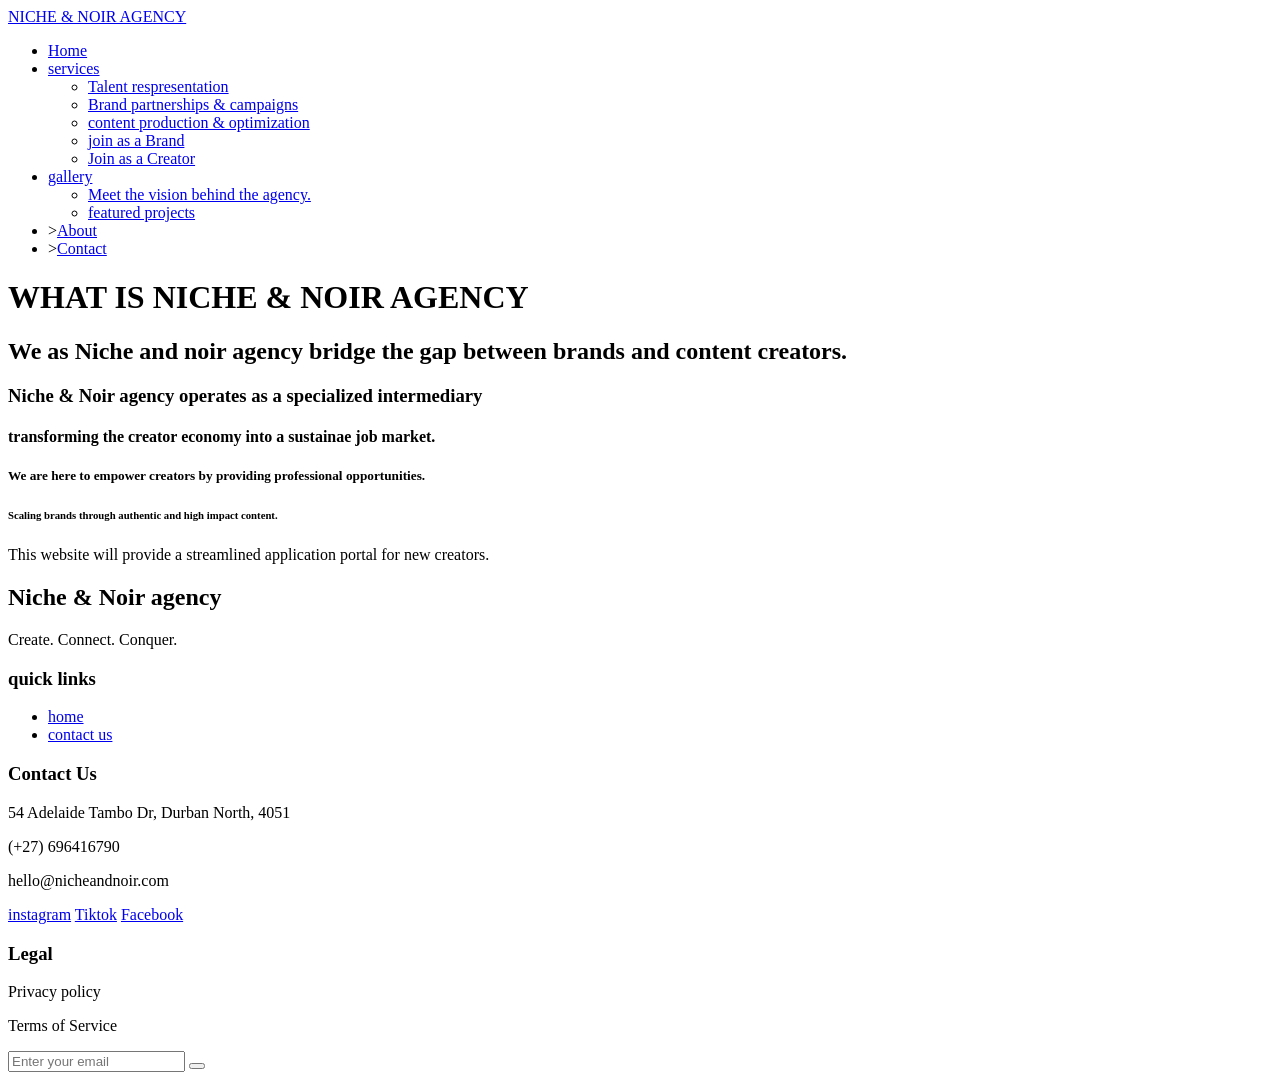
==== about.html @ 8cdb14ce "Add files via upload" ====
<!DOCTYPE html>
<html lang="en">

<head>
     <meta charset="UTF-8" />
    <meta name="viewport" content="width=device-width, initial-scale=1.0" />
     <link rel="stylesheet" href="./css/stylesheet.css">
    <title>NICHE & NOIR AGENCY</title>
    <link rel="stylesheet" href="./css/style.css">
    <link rel="icon" href="./Icon/icon.png">
</head>
<body>

    <!--Navigation starts-->
    <nav>
        <div class="navbar">
            <a href="#" class="logo">NICHE & NOIR AGENCY</a>

            <!--Hamburger menu -->
            <div class="hamburger" id="hamburger">
                <span></span>
                <span></span>
                <span></span>
            </div>

            <ul class="nav-links" id="navlinks">
                <li><a href="#">Home</a></li>

                <li>
                    <a href="#" class="submenu-toggle">services </a>
                    <ul class="submenu">
                        <li><a href="#">Talent respresentation</a></li>
                        <li><a href="#">Brand partnerships & campaigns</a></li>
                        <li><a href="#">content production & optimization</a></li>
                        <li><a href="#">join as a Brand</a></li>
                        <li><a href="#">Join as a Creator</a></li>
                    </ul>
                </li>

                <li>
                    <a href="#" class="submenu-toggle">gallery </a>
                    <ul class="submenu">
                        <li><a href="#">Meet the vision behind the agency.</a></li>
                        <li><a href="#">featured projects</a></li>

                    </ul>
                </li>
                <li>><a href="./About.html">About</a></li>
                <li>><a href="./Contact.html">Contact</a></li>
            </ul>
        </div>
    </nav>
    <!--Navigation Ends-->


    <h1>WHAT IS NICHE & NOIR AGENCY</h1>
    <h2>We as Niche and noir agency bridge the gap between brands and content creators.</h2>
    <h3>Niche & Noir agency operates as a specialized intermediary</h3>
    <h4>transforming the creator economy into a sustainae job market.</h4>
    <h5>We are here to empower creators by providing professional opportunities.</h5>
    <h6>Scaling brands through authentic and high impact content.</h6>


    <p>This website will provide a streamlined application portal for new creators.
    </p>
</body>

<footer>
    <div class="footer-logo">
        <h2>Niche & Noir agency</h2>
        <p>Create. Connect. Conquer.</p>
    </div>

    <div class="footer-links">
        <h3>quick links</h3>
        <ul>
            <li><a href="#">home</a></li>
            <li><a href="#">contact us</a></li>
        </ul>
    </div>

    <div class="footer-contact">
        <h3>Contact Us</h3>
        <p> 54 Adelaide Tambo Dr, Durban North, 4051</p>
        <p> (+27) 696416790</p>
        <p> hello@nicheandnoir.com</p>
        <div class="footer-socials">
            <a href="#">instagram</a>
            <a href="#">Tiktok</a>
            <a href="#">Facebook</a>
        </div>
    </div>

    <div class="footer-newsletter">
        <h3> Legal</h3>
        <p>Privacy policy</p>
        <p>Terms of Service</p>
        <form>
            <input type="email" placeholder="Enter your email" required>
            <button type="submit"></button>
        </form>
    </div>
</footer>


</html>
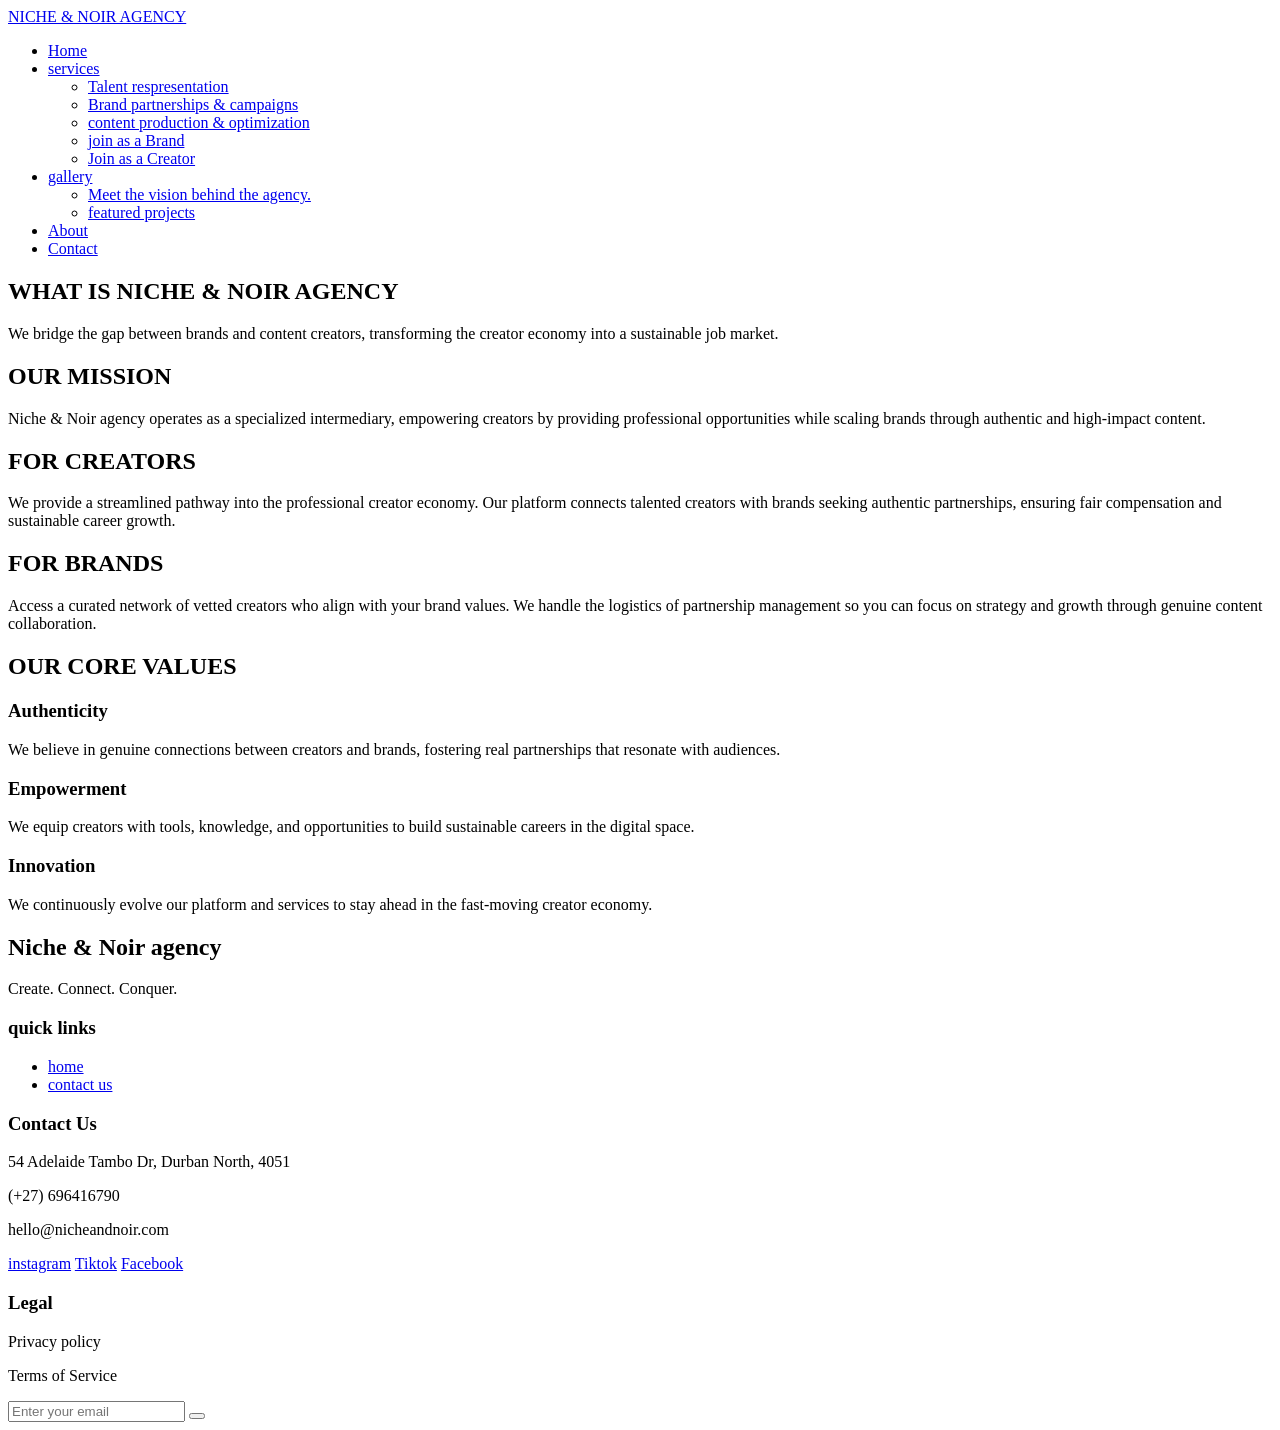
==== commit 6ec47ac0: "Add files via upload" ====
--- a/about.html
+++ b/about.html
@@ -2,15 +2,14 @@
 <html lang="en">
 
 <head>
-     <meta charset="UTF-8" />
+    <meta charset="UTF-8" />
     <meta name="viewport" content="width=device-width, initial-scale=1.0" />
-     <link rel="stylesheet" href="./css/stylesheet.css">
-    <title>NICHE & NOIR AGENCY</title>
-    <link rel="stylesheet" href="./css/style.css">
+    <link rel="stylesheet" href="./css/stylesheet.css">
+    <title>About - NICHE & NOIR AGENCY</title>
     <link rel="icon" href="./Icon/icon.png">
 </head>
+
 <body>
-
     <!--Navigation starts-->
     <nav>
         <div class="navbar">
@@ -24,7 +23,7 @@
             </div>
 
             <ul class="nav-links" id="navlinks">
-                <li><a href="#">Home</a></li>
+                <li><a href="./index (1).html">Home</a></li>
 
                 <li>
                     <a href="#" class="submenu-toggle">services </a>
@@ -42,65 +41,108 @@
                     <ul class="submenu">
                         <li><a href="#">Meet the vision behind the agency.</a></li>
                         <li><a href="#">featured projects</a></li>
-
                     </ul>
                 </li>
-                <li>><a href="./About.html">About</a></li>
-                <li>><a href="./Contact.html">Contact</a></li>
+                <li><a href="./about.html">About</a></li>
+                <li><a href="./contact.html">Contact</a></li>
             </ul>
         </div>
     </nav>
     <!--Navigation Ends-->
 
+    <!--About Hero Section-->
+    <section class="section section--dark">
+        <div class="section-content">
+            <div class="about-hero">
+                <h1>WHAT IS NICHE & NOIR AGENCY</h1>
+                <p class="about-intro">We bridge the gap between <span class="gradient-phrase">brands and content creators</span>, transforming the creator economy into a sustainable job market.</p>
+            </div>
+        </div>
+    </section>
 
-    <h1>WHAT IS NICHE & NOIR AGENCY</h1>
-    <h2>We as Niche and noir agency bridge the gap between brands and content creators.</h2>
-    <h3>Niche & Noir agency operates as a specialized intermediary</h3>
-    <h4>transforming the creator economy into a sustainae job market.</h4>
-    <h5>We are here to empower creators by providing professional opportunities.</h5>
-    <h6>Scaling brands through authentic and high impact content.</h6>
+    <!--About Mission Section-->
+    <section class="section section--charcoal">
+        <div class="section-content">
+            <div class="about-content">
+                <div class="about-block">
+                    <h2>OUR MISSION</h2>
+                    <p>Niche & Noir agency operates as a specialized intermediary, empowering creators by providing professional opportunities while scaling brands through authentic and high-impact content.</p>
+                </div>
 
+                <div class="about-block">
+                    <h2>FOR CREATORS</h2>
+                    <p>We provide a streamlined pathway into the professional creator economy. Our platform connects talented creators with brands seeking authentic partnerships, ensuring fair compensation and sustainable career growth.</p>
+                </div>
 
-    <p>This website will provide a streamlined application portal for new creators.
-    </p>
+                <div class="about-block">
+                    <h2>FOR BRANDS</h2>
+                    <p>Access a curated network of vetted creators who align with your brand values. We handle the logistics of partnership management so you can focus on strategy and growth through genuine content collaboration.</p>
+                </div>
+            </div>
+        </div>
+    </section>
+
+    <!--About Values Section-->
+    <section class="section section--dark">
+        <div class="section-content">
+            <div class="about-values">
+                <h2>OUR CORE VALUES</h2>
+                <div class="values-grid">
+                    <div class="value-card">
+                        <h3>Authenticity</h3>
+                        <p>We believe in genuine connections between creators and brands, fostering real partnerships that resonate with audiences.</p>
+                    </div>
+                    <div class="value-card">
+                        <h3>Empowerment</h3>
+                        <p>We equip creators with tools, knowledge, and opportunities to build sustainable careers in the digital space.</p>
+                    </div>
+                    <div class="value-card">
+                        <h3>Innovation</h3>
+                        <p>We continuously evolve our platform and services to stay ahead in the fast-moving creator economy.</p>
+                    </div>
+                </div>
+            </div>
+        </div>
+    </section>
+
+    <footer>
+        <div class="footer-logo">
+            <h2>Niche & Noir agency</h2>
+            <p>Create. Connect. Conquer.</p>
+        </div>
+
+        <div class="footer-links">
+            <h3>quick links</h3>
+            <ul>
+                <li><a href="./index (1).html">home</a></li>
+                <li><a href="./contact.html">contact us</a></li>
+            </ul>
+        </div>
+
+        <div class="footer-contact">
+            <h3>Contact Us</h3>
+            <p>54 Adelaide Tambo Dr, Durban North, 4051</p>
+            <p>(+27) 696416790</p>
+            <p>hello@nicheandnoir.com</p>
+            <div class="footer-socials">
+                <a href="#">instagram</a>
+                <a href="#">Tiktok</a>
+                <a href="#">Facebook</a>
+            </div>
+        </div>
+
+        <div class="footer-newsletter">
+            <h3>Legal</h3>
+            <p>Privacy policy</p>
+            <p>Terms of Service</p>
+            <form>
+                <input type="email" placeholder="Enter your email" required>
+                <button type="submit"></button>
+            </form>
+        </div>
+    </footer>
+
+    <script src="./javascript/script.js"></script>
 </body>
 
-<footer>
-    <div class="footer-logo">
-        <h2>Niche & Noir agency</h2>
-        <p>Create. Connect. Conquer.</p>
-    </div>
-
-    <div class="footer-links">
-        <h3>quick links</h3>
-        <ul>
-            <li><a href="#">home</a></li>
-            <li><a href="#">contact us</a></li>
-        </ul>
-    </div>
-
-    <div class="footer-contact">
-        <h3>Contact Us</h3>
-        <p> 54 Adelaide Tambo Dr, Durban North, 4051</p>
-        <p> (+27) 696416790</p>
-        <p> hello@nicheandnoir.com</p>
-        <div class="footer-socials">
-            <a href="#">instagram</a>
-            <a href="#">Tiktok</a>
-            <a href="#">Facebook</a>
-        </div>
-    </div>
-
-    <div class="footer-newsletter">
-        <h3> Legal</h3>
-        <p>Privacy policy</p>
-        <p>Terms of Service</p>
-        <form>
-            <input type="email" placeholder="Enter your email" required>
-            <button type="submit"></button>
-        </form>
-    </div>
-</footer>
-
-
 </html>
